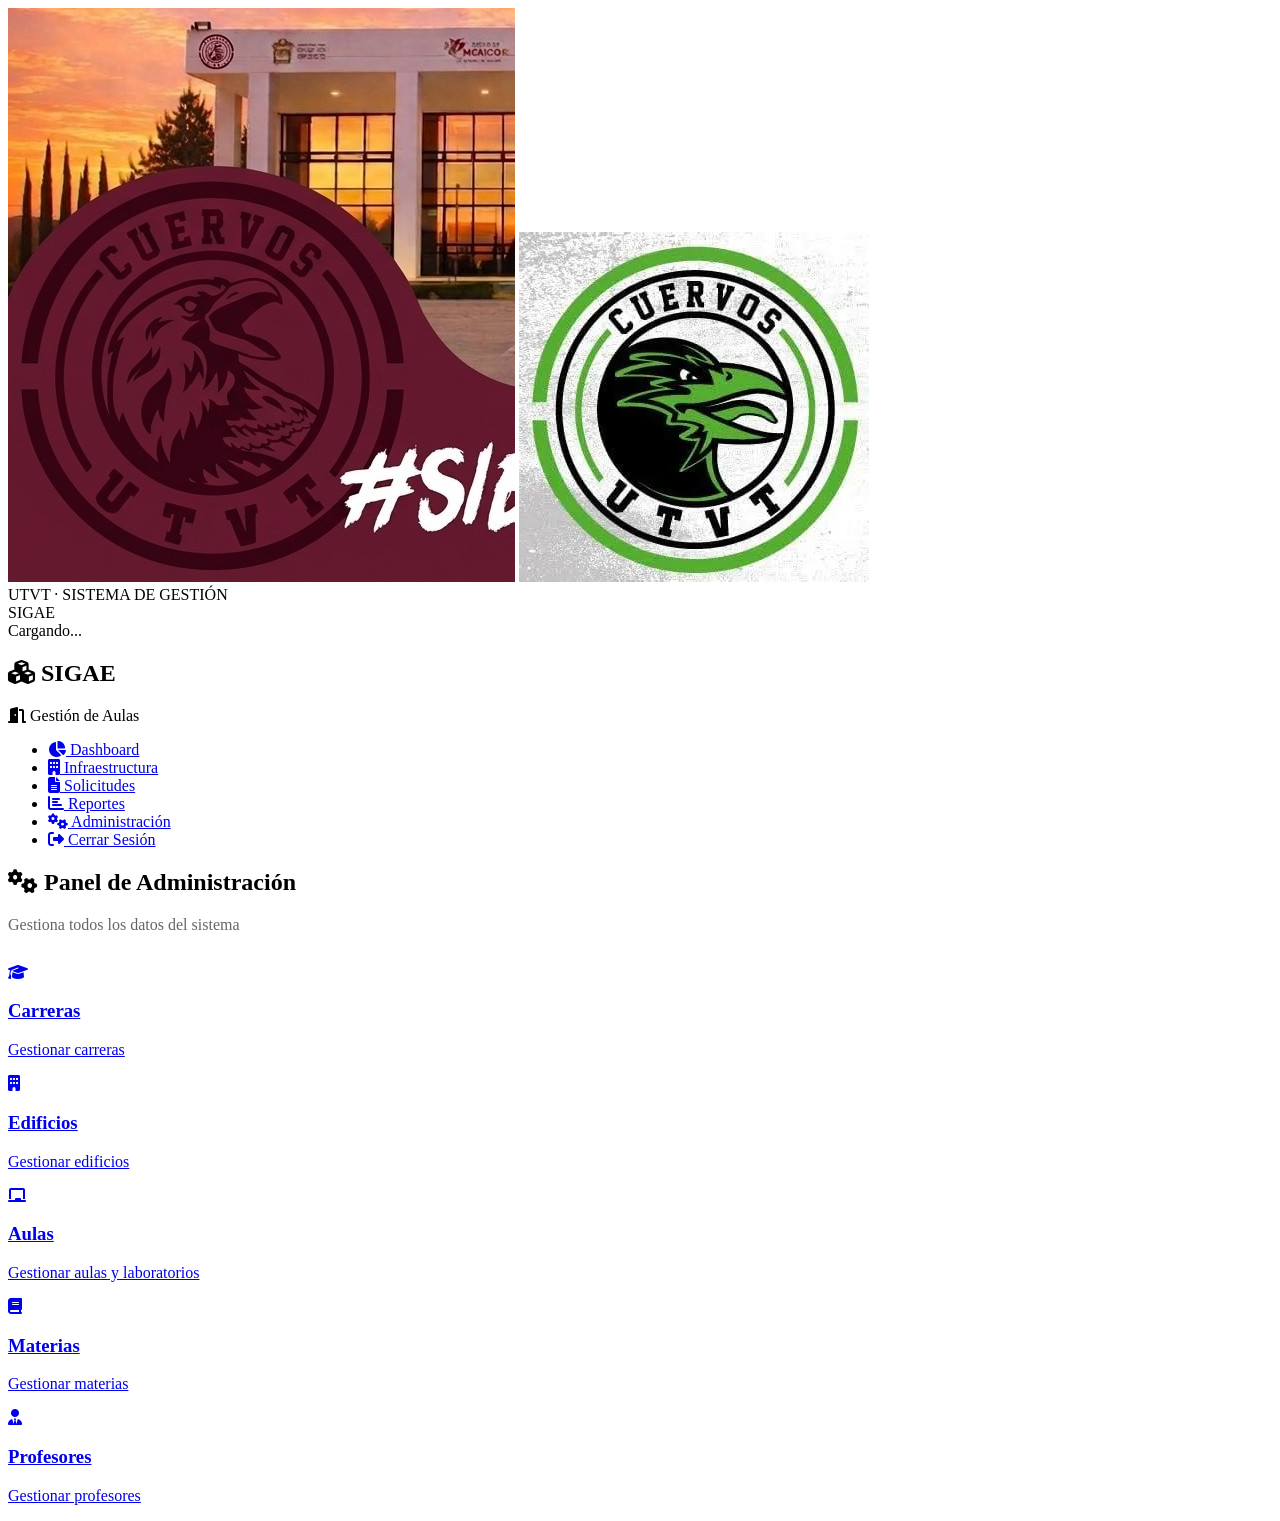
==== frontend/pages/admin.html @ 1d2d701a "Poryecto subiendo actualizacion completa de modales de administracion y infraestructura con dashboar" ====
<!DOCTYPE html>
<html lang="es">
<head>
    <meta charset="UTF-8">
    <meta name="viewport" content="width=device-width, initial-scale=1.0">
    <title>Administración - SIGAE</title>
    <link rel="stylesheet" href="/css/main.css">
    <link rel="stylesheet" href="/css/admin.css">
    <link rel="stylesheet" href="https://cdnjs.cloudflare.com/ajax/libs/font-awesome/6.5.1/css/all.min.css">
</head>
<body>
    <div class="dashboard-wrapper">
        <!-- Top Bar -->
        <div class="top-bar">
            <div class="top-bar-left">
                <div class="top-bar-logos">
                    <img src="/frontend/img/rectoria_cortada.jpg" alt="Logo UTVT" class="logo">
                    <span class="separator"></span>
                    <img src="/frontend/img/utvt_logo.jpg" alt="Logo SIGAE" class="logo">
                </div>
                <div class="top-bar-text">
                    <div class="titulo">UTVT · SISTEMA DE GESTIÓN</div>
                    <div class="subtitulo">SIGAE</div>
                </div>
            </div>
            <div class="top-bar-right">
                <div class="user-info">
                    <div class="user-avatar" id="user-avatar"></div>
                    <div class="user-name" id="user-name">Cargando...</div>
                </div>
            </div>
        </div>

        <div class="dashboard-body">
            <!-- Sidebar -->
            <div class="sidebar">
                <div class="sidebar-header">
                    <h2><i class="fas fa-cubes"></i> SIGAE</h2>
                    <p><i class="fas fa-door-open"></i> Gestión de Aulas</p>
                </div>
                <ul class="sidebar-menu">
                    <li><a href="/dashboard"><i class="fas fa-chart-pie"></i> Dashboard</a></li>
                    <li><a href="/infraestructura"><i class="fas fa-building"></i> Infraestructura</a></li>
                    <li><a href="/solicitudes"><i class="fas fa-file-alt"></i> Solicitudes</a></li>
                    <li><a href="/reportes"><i class="fas fa-chart-bar"></i> Reportes</a></li>
                    <li class="active"><a href="/admin"><i class="fas fa-cogs"></i> Administración</a></li>
                    <li><a href="#" onclick="logout()"><i class="fas fa-sign-out-alt"></i> Cerrar Sesión</a></li>
                </ul>
            </div>

            <div class="main-content">
                <div class="content">
                    <h2><i class="fas fa-cogs"></i> Panel de Administración</h2>
                    <p style="color: #666; margin-bottom: 30px;">Gestiona todos los datos del sistema</p>

                    <div class="admin-grid">
                        <a href="/admin/carreras" class="admin-card">
                            <i class="fas fa-graduation-cap"></i>
                            <h3>Carreras</h3>
                            <p>Gestionar carreras</p>
                        </a>
                        <a href="/admin/edificios" class="admin-card">
                            <i class="fas fa-building"></i>
                            <h3>Edificios</h3>
                            <p>Gestionar edificios</p>
                        </a>
                        <a href="/admin/aulas" class="admin-card">
                            <i class="fas fa-chalkboard"></i>
                            <h3>Aulas</h3>
                            <p>Gestionar aulas y laboratorios</p>
                        </a>
                        <a href="/admin/materias" class="admin-card">
                            <i class="fas fa-book"></i>
                            <h3>Materias</h3>
                            <p>Gestionar materias</p>
                        </a>
                        <a href="/admin/profesores" class="admin-card">
                            <i class="fas fa-user-tie"></i>
                            <h3>Profesores</h3>
                            <p>Gestionar profesores</p>
                        </a>
                    </div>
                </div>
            </div>
        </div>
    </div>

    <script src="/frontend/js/main.js"></script>
    <script>
        document.addEventListener('DOMContentLoaded', function() {
            mostrarUsuario();
        });
    </script>
</body>
</html>
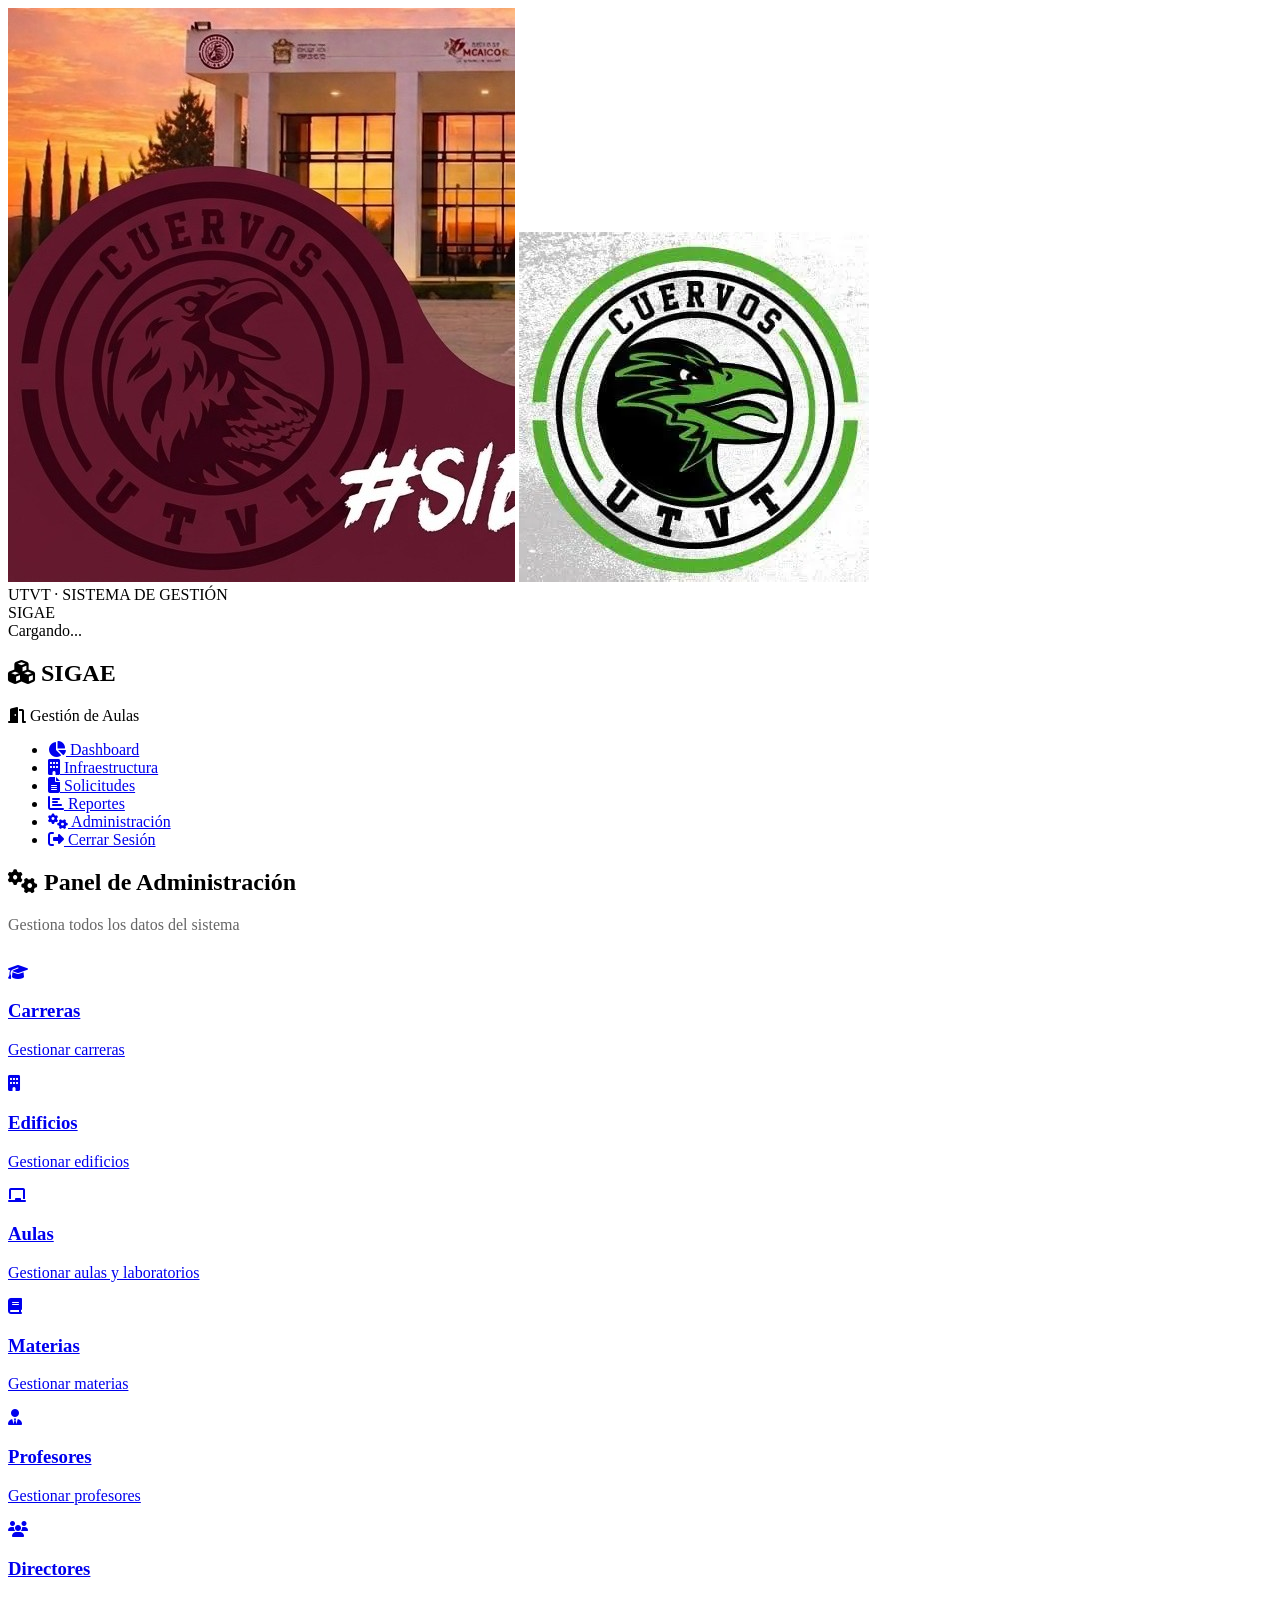
==== commit bc2200bb: "Subiendo cambios y actualizaciones." ====
--- a/frontend/pages/admin.html
+++ b/frontend/pages/admin.html
@@ -79,6 +79,11 @@
                             <h3>Profesores</h3>
                             <p>Gestionar profesores</p>
                         </a>
+                        <a href="/admin/directores" class="admin-card">
+                            <i class="fas fa-users"></i>
+                            <h3>Directores</h3>
+                            <p>Gestionar directores</p>
+                        </a>
                     </div>
                 </div>
             </div>
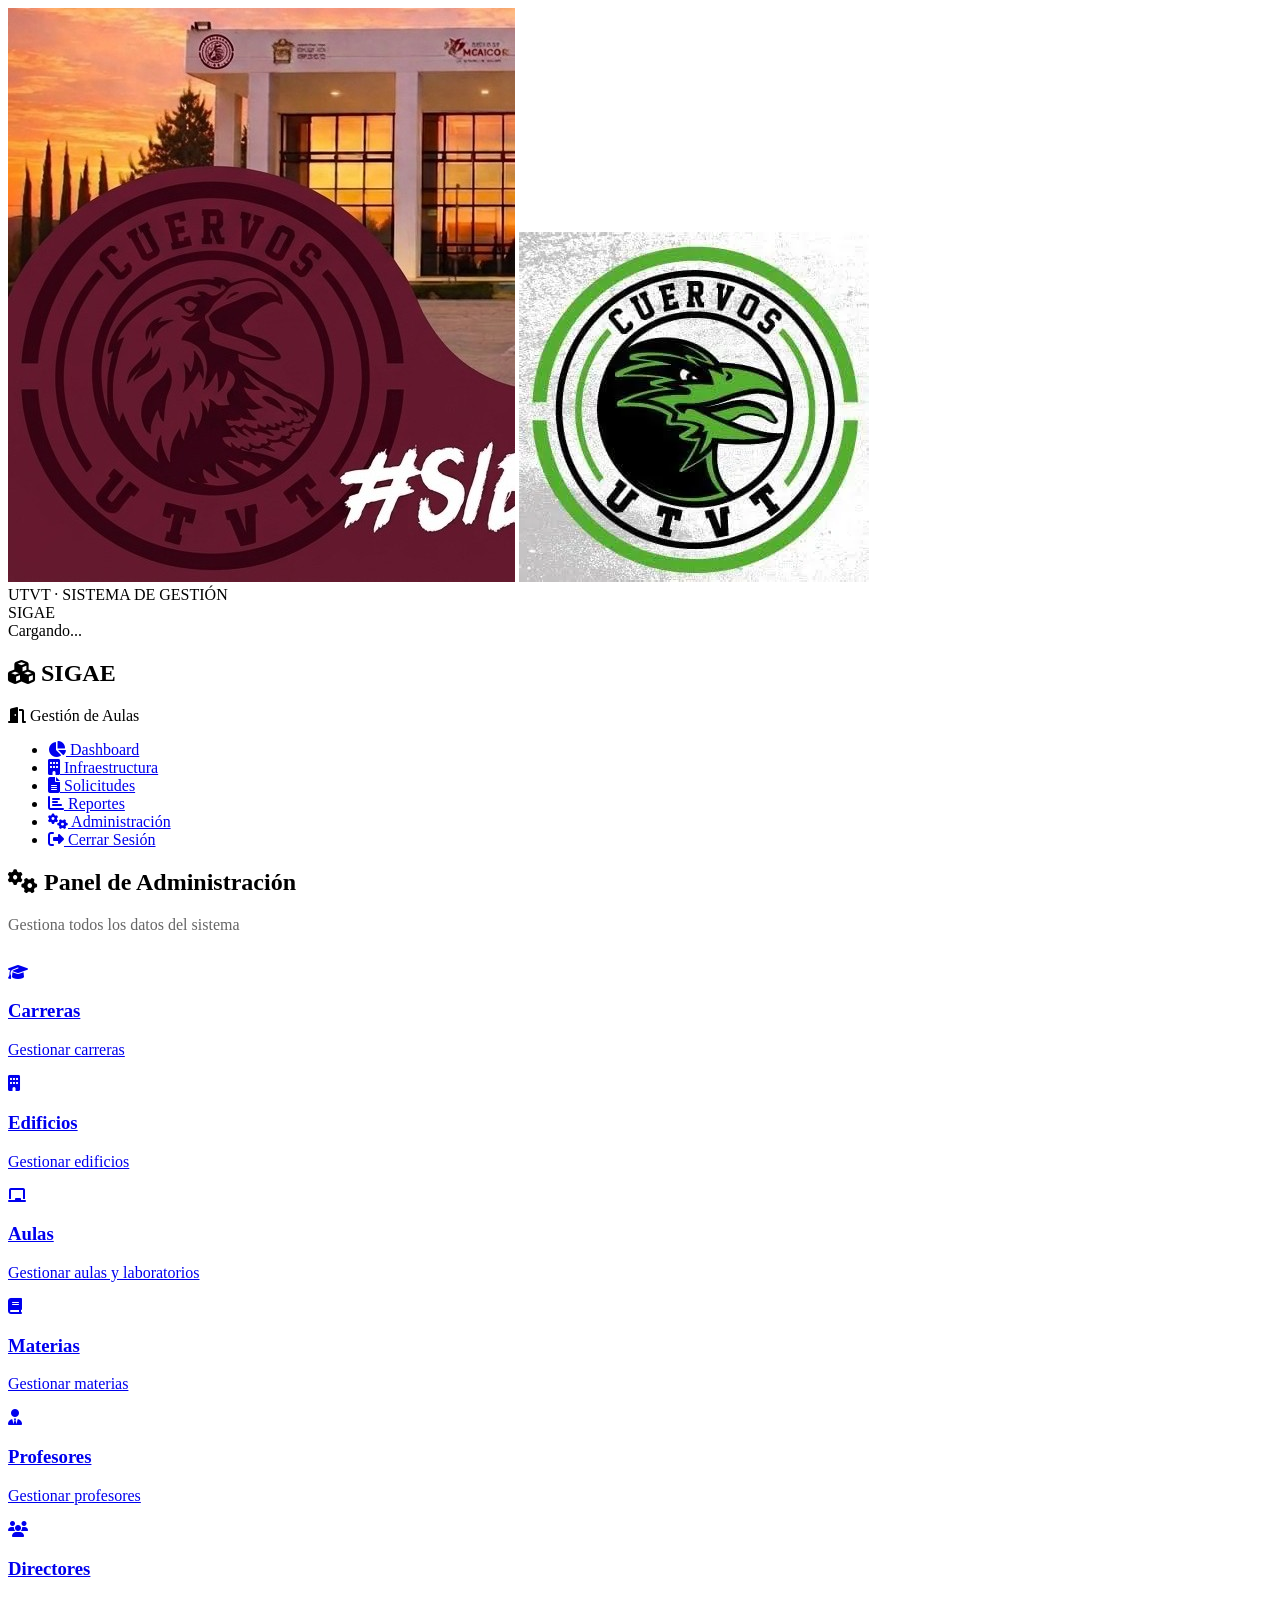
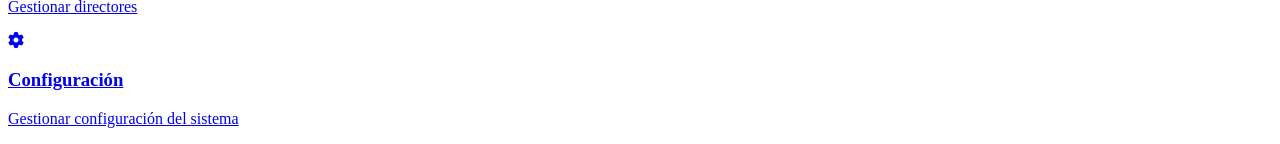
==== commit d951baec: "Proyecto completado con estilos medio-profesionales." ====
--- a/frontend/pages/admin.html
+++ b/frontend/pages/admin.html
@@ -84,6 +84,11 @@
                             <h3>Directores</h3>
                             <p>Gestionar directores</p>
                         </a>
+                        <a href="/admin/configuracion" class="admin-card">
+                            <i class="fas fa-cog"></i>
+                            <h3>Configuración</h3>
+                            <p>Gestionar configuración del sistema</p>
+                        </a>
                     </div>
                 </div>
             </div>
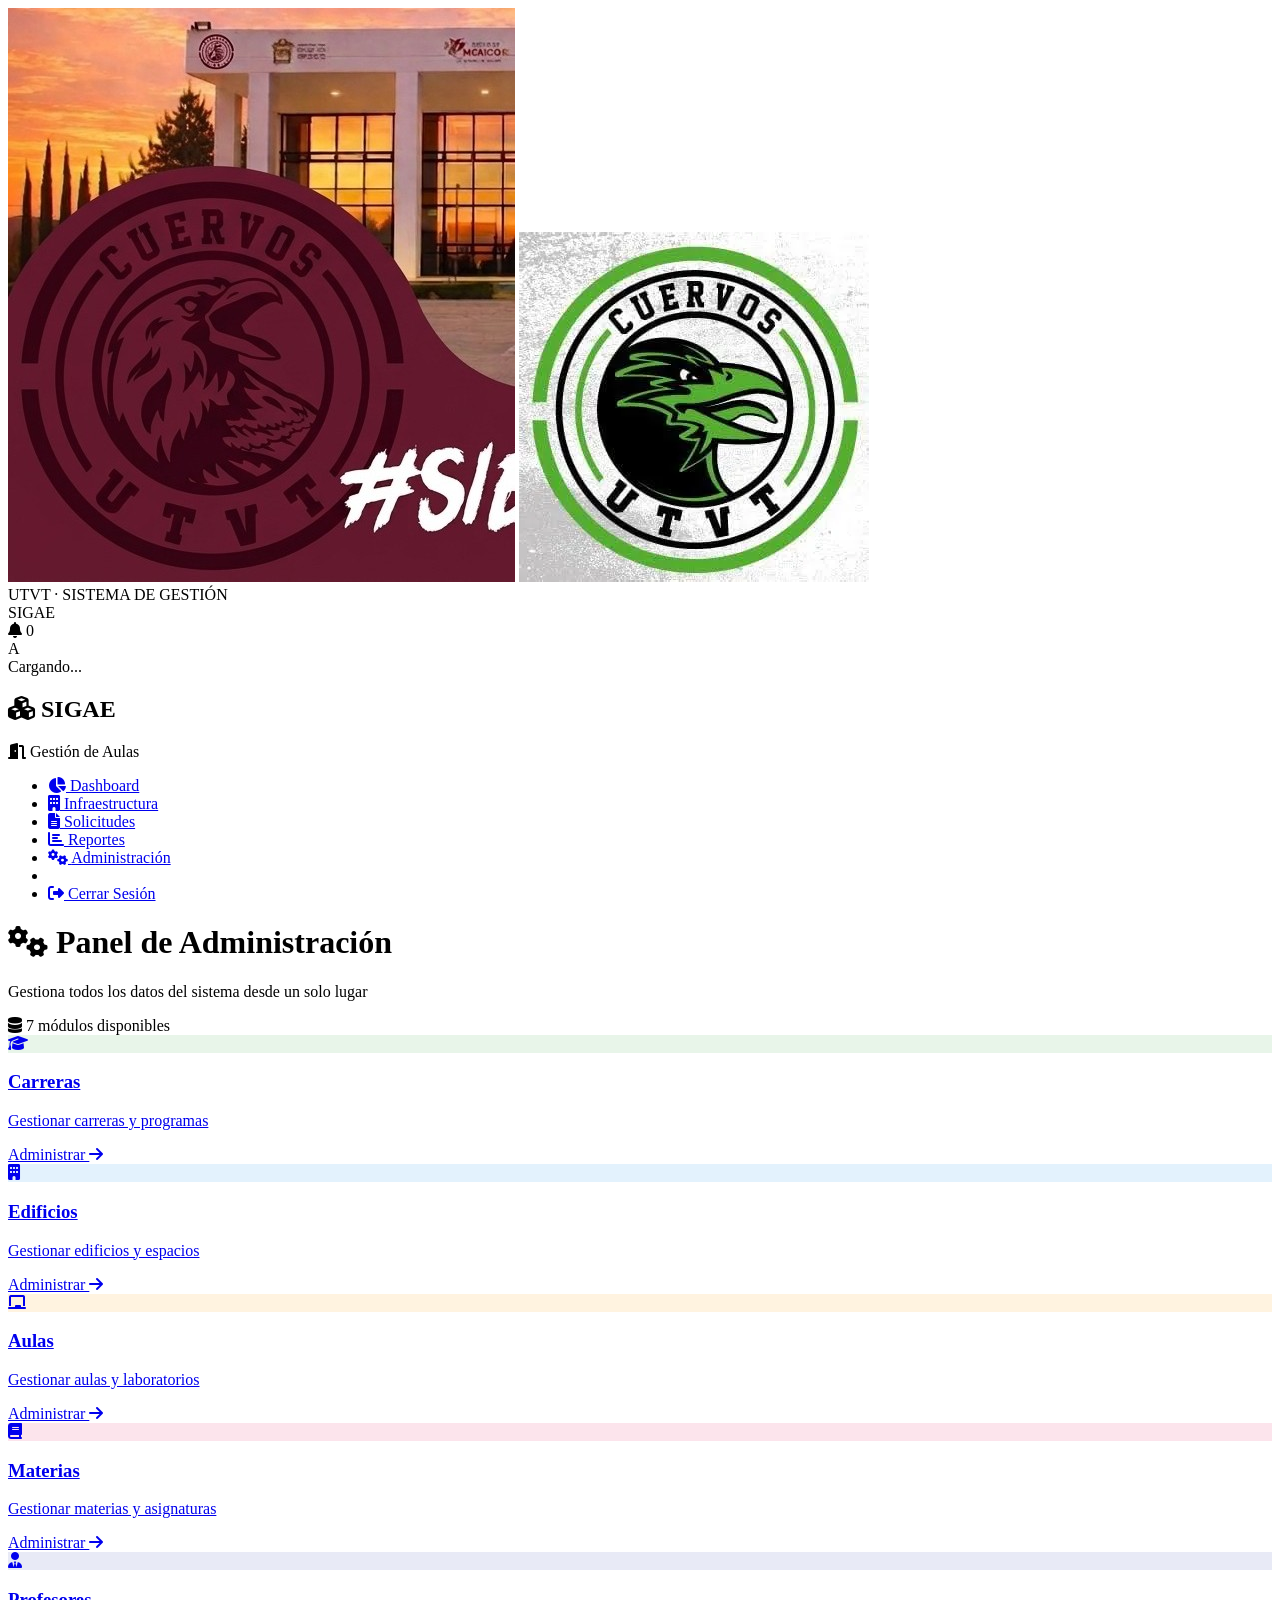
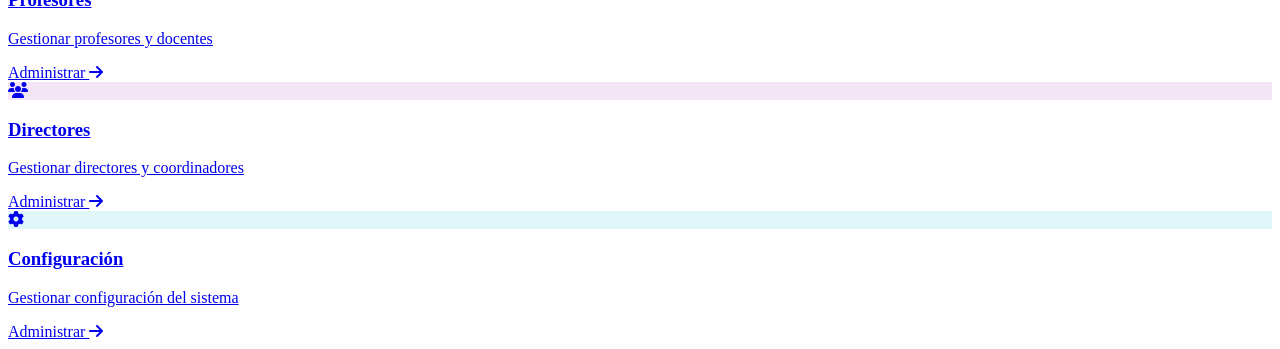
==== commit 8df10d23: "frontend v.1.0" ====
--- a/frontend/pages/admin.html
+++ b/frontend/pages/admin.html
@@ -4,19 +4,31 @@
     <meta charset="UTF-8">
     <meta name="viewport" content="width=device-width, initial-scale=1.0">
     <title>Administración - SIGAE</title>
+    
+    <!-- Meta tags -->
+    <meta name="description" content="Panel de administración del Sistema de Gestión de Aulas y Espacios">
+    <meta name="theme-color" content="#691c32">
+    
+    <!-- CSS -->
     <link rel="stylesheet" href="/css/main.css">
     <link rel="stylesheet" href="/css/admin.css">
+    <link rel="stylesheet" href="/css/cruds.css">
     <link rel="stylesheet" href="https://cdnjs.cloudflare.com/ajax/libs/font-awesome/6.5.1/css/all.min.css">
+    
+    <!-- Google Fonts -->
+    <link href="https://fonts.googleapis.com/css2?family=Inter:wght@400;500;600;700;800&display=swap" rel="stylesheet">
 </head>
 <body>
     <div class="dashboard-wrapper">
-        <!-- Top Bar -->
-        <div class="top-bar">
+        <!-- ============================================= -->
+        <!-- TOP BAR                                       -->
+        <!-- ============================================= -->
+        <header class="top-bar" role="banner" aria-label="Encabezado principal">
             <div class="top-bar-left">
                 <div class="top-bar-logos">
-                    <img src="/frontend/img/rectoria_cortada.jpg" alt="Logo UTVT" class="logo">
-                    <span class="separator"></span>
-                    <img src="/frontend/img/utvt_logo.jpg" alt="Logo SIGAE" class="logo">
+                    <img src="/frontend/img/rectoria_cortada.jpg" alt="Logo de la Universidad Tecnológica del Valle de Toluca" class="logo" loading="lazy">
+                    <span class="separator" aria-hidden="true"></span>
+                    <img src="/frontend/img/utvt_logo.jpg" alt="Logo SIGAE" class="logo" loading="lazy">
                 </div>
                 <div class="top-bar-text">
                     <div class="titulo">UTVT · SISTEMA DE GESTIÓN</div>
@@ -24,82 +36,242 @@
                 </div>
             </div>
             <div class="top-bar-right">
+                <div class="notifications" id="notifications">
+                    <i class="fas fa-bell"></i>
+                    <span class="notifications-badge" id="notif-count">0</span>
+                </div>
                 <div class="user-info">
-                    <div class="user-avatar" id="user-avatar"></div>
+                    <div class="user-avatar" id="user-avatar">A</div>
                     <div class="user-name" id="user-name">Cargando...</div>
                 </div>
             </div>
-        </div>
+        </header>
 
         <div class="dashboard-body">
-            <!-- Sidebar -->
-            <div class="sidebar">
+            <!-- ============================================= -->
+            <!-- SIDEBAR                                       -->
+            <!-- ============================================= -->
+            <nav class="sidebar" role="navigation" aria-label="Menú principal">
                 <div class="sidebar-header">
-                    <h2><i class="fas fa-cubes"></i> SIGAE</h2>
-                    <p><i class="fas fa-door-open"></i> Gestión de Aulas</p>
-                </div>
-                <ul class="sidebar-menu">
-                    <li><a href="/dashboard"><i class="fas fa-chart-pie"></i> Dashboard</a></li>
-                    <li><a href="/infraestructura"><i class="fas fa-building"></i> Infraestructura</a></li>
-                    <li><a href="/solicitudes"><i class="fas fa-file-alt"></i> Solicitudes</a></li>
-                    <li><a href="/reportes"><i class="fas fa-chart-bar"></i> Reportes</a></li>
-                    <li class="active"><a href="/admin"><i class="fas fa-cogs"></i> Administración</a></li>
-                    <li><a href="#" onclick="logout()"><i class="fas fa-sign-out-alt"></i> Cerrar Sesión</a></li>
+                    <h2><i class="fas fa-cubes" aria-hidden="true"></i> SIGAE</h2>
+                    <p><i class="fas fa-door-open" aria-hidden="true"></i> Gestión de Aulas</p>
+                </div>
+                <ul class="sidebar-menu" role="menubar">
+                    <li role="none">
+                        <a href="/dashboard" role="menuitem">
+                            <i class="fas fa-chart-pie" aria-hidden="true"></i>
+                            <span>Dashboard</span>
+                        </a>
+                    </li>
+                    <li role="none">
+                        <a href="/infraestructura" role="menuitem">
+                            <i class="fas fa-building" aria-hidden="true"></i>
+                            <span>Infraestructura</span>
+                        </a>
+                    </li>
+                    <li role="none">
+                        <a href="/solicitudes" role="menuitem">
+                            <i class="fas fa-file-alt" aria-hidden="true"></i>
+                            <span>Solicitudes</span>
+                        </a>
+                    </li>
+                    <li role="none">
+                        <a href="/reportes" role="menuitem">
+                            <i class="fas fa-chart-bar" aria-hidden="true"></i>
+                            <span>Reportes</span>
+                        </a>
+                    </li>
+                    <li role="none" class="active">
+                        <a href="/admin" role="menuitem" aria-current="page">
+                            <i class="fas fa-cogs" aria-hidden="true"></i>
+                            <span>Administración</span>
+                        </a>
+                    </li>
+                    <li role="none" class="sidebar-divider" aria-hidden="true"></li>
+                    <li role="none">
+                        <a href="#" onclick="logout()" role="menuitem" class="logout-link">
+                            <i class="fas fa-sign-out-alt" aria-hidden="true"></i>
+                            <span>Cerrar Sesión</span>
+                        </a>
+                    </li>
                 </ul>
-            </div>
-
-            <div class="main-content">
+            </nav>
+
+            <!-- ============================================= -->
+            <!-- CONTENIDO PRINCIPAL                          -->
+            <!-- ============================================= -->
+            <main class="main-content" role="main" aria-label="Contenido principal">
                 <div class="content">
-                    <h2><i class="fas fa-cogs"></i> Panel de Administración</h2>
-                    <p style="color: #666; margin-bottom: 30px;">Gestiona todos los datos del sistema</p>
-
-                    <div class="admin-grid">
-                        <a href="/admin/carreras" class="admin-card">
-                            <i class="fas fa-graduation-cap"></i>
-                            <h3>Carreras</h3>
-                            <p>Gestionar carreras</p>
-                        </a>
-                        <a href="/admin/edificios" class="admin-card">
-                            <i class="fas fa-building"></i>
-                            <h3>Edificios</h3>
-                            <p>Gestionar edificios</p>
-                        </a>
-                        <a href="/admin/aulas" class="admin-card">
-                            <i class="fas fa-chalkboard"></i>
-                            <h3>Aulas</h3>
-                            <p>Gestionar aulas y laboratorios</p>
-                        </a>
-                        <a href="/admin/materias" class="admin-card">
-                            <i class="fas fa-book"></i>
-                            <h3>Materias</h3>
-                            <p>Gestionar materias</p>
-                        </a>
-                        <a href="/admin/profesores" class="admin-card">
-                            <i class="fas fa-user-tie"></i>
-                            <h3>Profesores</h3>
-                            <p>Gestionar profesores</p>
-                        </a>
-                        <a href="/admin/directores" class="admin-card">
-                            <i class="fas fa-users"></i>
-                            <h3>Directores</h3>
-                            <p>Gestionar directores</p>
-                        </a>
-                        <a href="/admin/configuracion" class="admin-card">
-                            <i class="fas fa-cog"></i>
-                            <h3>Configuración</h3>
-                            <p>Gestionar configuración del sistema</p>
-                        </a>
+
+                    <!-- Encabezado -->
+                    <div class="page-header">
+                        <div class="header-text">
+                            <h1>
+                                <i class="fas fa-cogs" aria-hidden="true"></i>
+                                Panel de Administración
+                            </h1>
+                            <p class="page-description">Gestiona todos los datos del sistema desde un solo lugar</p>
+                        </div>
+                        <div class="header-actions">
+                            <span class="stats-badge">
+                                <i class="fas fa-database" aria-hidden="true"></i>
+                                <span id="total-modulos">7</span> módulos disponibles
+                            </span>
+                        </div>
                     </div>
-                </div>
-            </div>
+
+                    <!-- Tarjetas de administración -->
+                    <div class="admin-grid" role="list" aria-label="Módulos de administración">
+                        <!-- Carreras -->
+                        <a href="/admin/carreras" class="admin-card" role="listitem" tabindex="0">
+                            <div class="card-icon" style="background: #e8f5e9;">
+                                <i class="fas fa-graduation-cap" aria-hidden="true"></i>
+                            </div>
+                            <div class="card-content">
+                                <h3>Carreras</h3>
+                                <p>Gestionar carreras y programas</p>
+                                <span class="card-action">
+                                    Administrar <i class="fas fa-arrow-right" aria-hidden="true"></i>
+                                </span>
+                            </div>
+                        </a>
+
+                        <!-- Edificios -->
+                        <a href="/admin/edificios" class="admin-card" role="listitem" tabindex="0">
+                            <div class="card-icon" style="background: #e3f2fd;">
+                                <i class="fas fa-building" aria-hidden="true"></i>
+                            </div>
+                            <div class="card-content">
+                                <h3>Edificios</h3>
+                                <p>Gestionar edificios y espacios</p>
+                                <span class="card-action">
+                                    Administrar <i class="fas fa-arrow-right" aria-hidden="true"></i>
+                                </span>
+                            </div>
+                        </a>
+
+                        <!-- Aulas -->
+                        <a href="/admin/aulas" class="admin-card" role="listitem" tabindex="0">
+                            <div class="card-icon" style="background: #fff3e0;">
+                                <i class="fas fa-chalkboard" aria-hidden="true"></i>
+                            </div>
+                            <div class="card-content">
+                                <h3>Aulas</h3>
+                                <p>Gestionar aulas y laboratorios</p>
+                                <span class="card-action">
+                                    Administrar <i class="fas fa-arrow-right" aria-hidden="true"></i>
+                                </span>
+                            </div>
+                        </a>
+
+                        <!-- Materias -->
+                        <a href="/admin/materias" class="admin-card" role="listitem" tabindex="0">
+                            <div class="card-icon" style="background: #fce4ec;">
+                                <i class="fas fa-book" aria-hidden="true"></i>
+                            </div>
+                            <div class="card-content">
+                                <h3>Materias</h3>
+                                <p>Gestionar materias y asignaturas</p>
+                                <span class="card-action">
+                                    Administrar <i class="fas fa-arrow-right" aria-hidden="true"></i>
+                                </span>
+                            </div>
+                        </a>
+
+                        <!-- Profesores -->
+                        <a href="/admin/profesores" class="admin-card" role="listitem" tabindex="0">
+                            <div class="card-icon" style="background: #e8eaf6;">
+                                <i class="fas fa-user-tie" aria-hidden="true"></i>
+                            </div>
+                            <div class="card-content">
+                                <h3>Profesores</h3>
+                                <p>Gestionar profesores y docentes</p>
+                                <span class="card-action">
+                                    Administrar <i class="fas fa-arrow-right" aria-hidden="true"></i>
+                                </span>
+                            </div>
+                        </a>
+
+                        <!-- Directores -->
+                        <a href="/admin/directores" class="admin-card" role="listitem" tabindex="0">
+                            <div class="card-icon" style="background: #f3e5f5;">
+                                <i class="fas fa-users" aria-hidden="true"></i>
+                            </div>
+                            <div class="card-content">
+                                <h3>Directores</h3>
+                                <p>Gestionar directores y coordinadores</p>
+                                <span class="card-action">
+                                    Administrar <i class="fas fa-arrow-right" aria-hidden="true"></i>
+                                </span>
+                            </div>
+                        </a>
+
+                        <!-- Configuración -->
+                        <a href="/admin/configuracion" class="admin-card" role="listitem" tabindex="0">
+                            <div class="card-icon" style="background: #e0f7fa;">
+                                <i class="fas fa-cog" aria-hidden="true"></i>
+                            </div>
+                            <div class="card-content">
+                                <h3>Configuración</h3>
+                                <p>Gestionar configuración del sistema</p>
+                                <span class="card-action">
+                                    Administrar <i class="fas fa-arrow-right" aria-hidden="true"></i>
+                                </span>
+                            </div>
+                        </a>
+                    </div>
+                </div>
+            </main>
         </div>
     </div>
 
+    <!-- ============================================= -->
+    <!-- TOAST CONTAINER                              -->
+    <!-- ============================================= -->
+    <div id="toastContainer" class="toast-container" aria-live="polite" aria-atomic="true"></div>
+
+    <!-- ============================================= -->
+    <!-- JAVASCRIPT                                    -->
+    <!-- ============================================= -->
     <script src="/frontend/js/main.js"></script>
+    <script src="/frontend/js/admin/utils.js"></script>
     <script>
         document.addEventListener('DOMContentLoaded', function() {
-            mostrarUsuario();
+            // Mostrar usuario
+            if (typeof mostrarUsuario === 'function') {
+                mostrarUsuario();
+            }
+
+            // Animación de entrada para tarjetas
+            const cards = document.querySelectorAll('.admin-card');
+            cards.forEach((card, index) => {
+                card.style.opacity = '0';
+                card.style.transform = 'translateY(20px)';
+                setTimeout(() => {
+                    card.style.transition = 'all 0.4s cubic-bezier(0.4, 0, 0.2, 1)';
+                    card.style.opacity = '1';
+                    card.style.transform = 'translateY(0)';
+                }, 100 + (index * 80));
+            });
+
+            // Soporte para teclado en tarjetas (Enter y Espacio)
+            cards.forEach(card => {
+                card.addEventListener('keydown', function(e) {
+                    if (e.key === 'Enter' || e.key === ' ') {
+                        e.preventDefault();
+                        this.click();
+                    }
+                });
+            });
         });
+
+        // Función de logout
+        function logout() {
+            if (confirm('¿Estás seguro de que deseas cerrar sesión?')) {
+                localStorage.removeItem('user');
+                window.location.href = '/login';
+            }
+        }
     </script>
 </body>
 </html>
